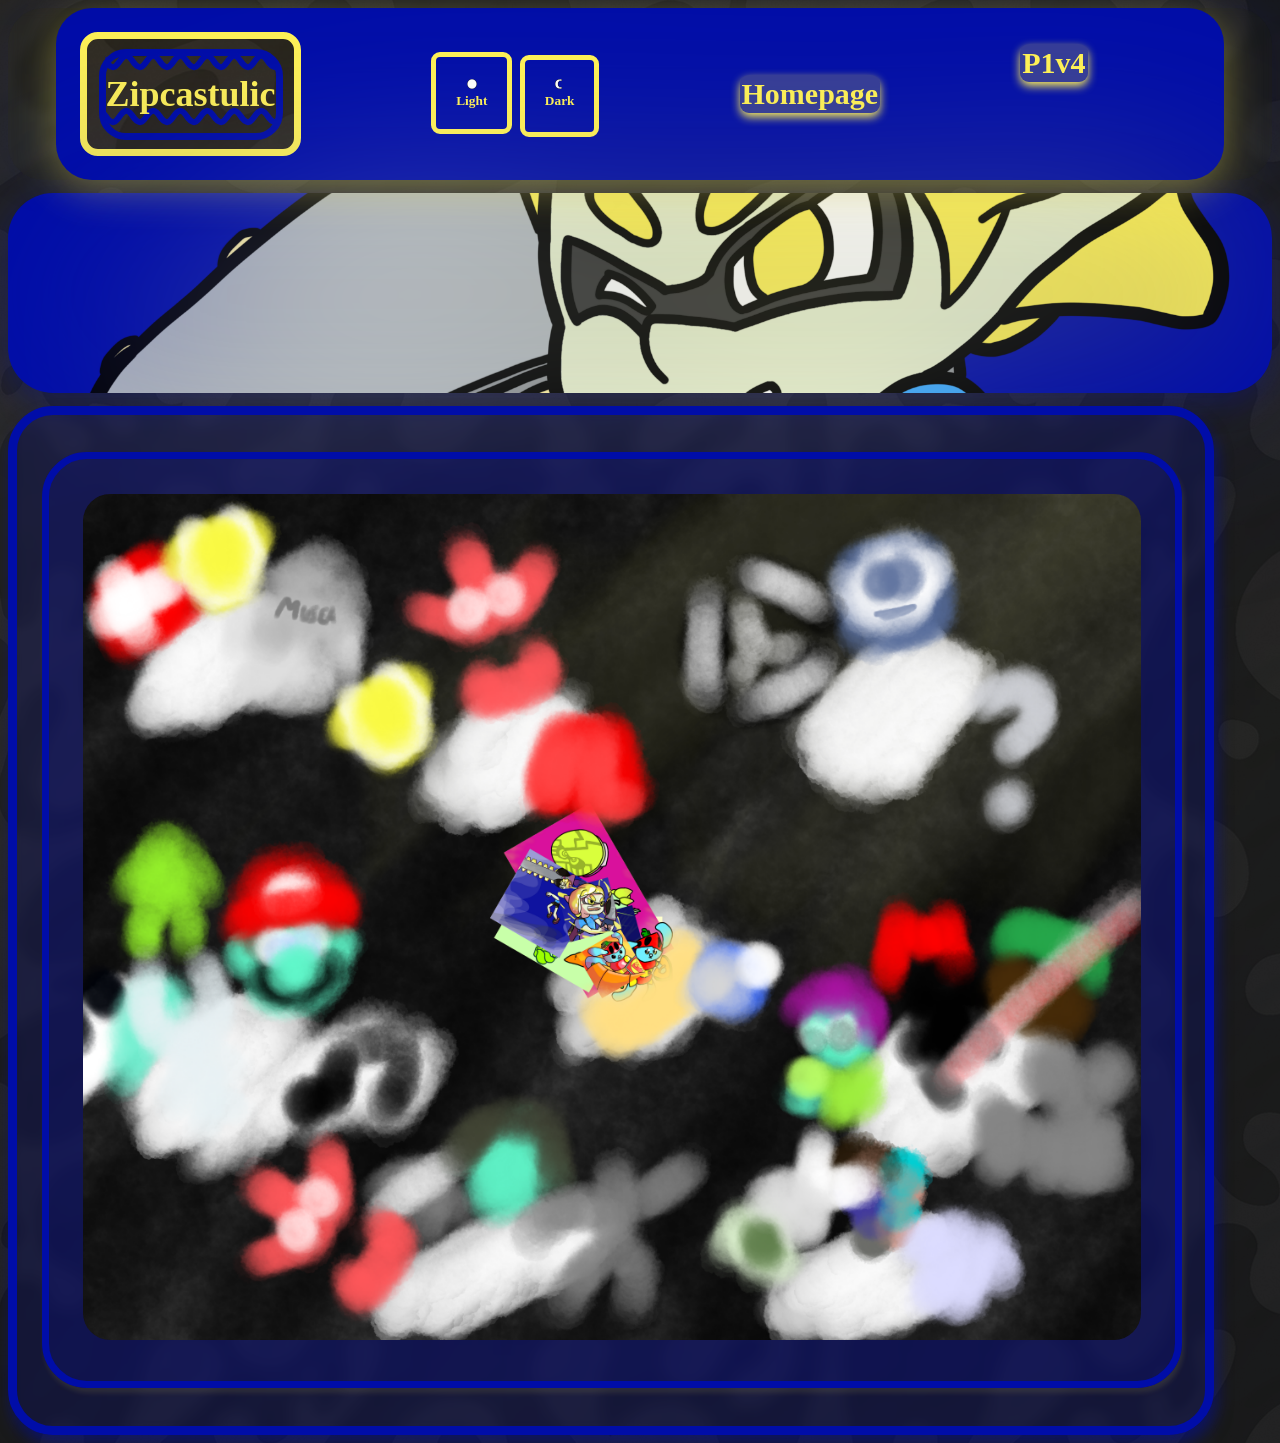
==== bio.html @ bfb95222 "Initial" ====
<!DOCTYPE html>
<html>

<head>
    <meta charset="UTF-8" />
    <title>Portfolio</title>
    <meta key="Splatoon">
    <meta key="Splatoon Community">
    <meta key="Splatoon Ideas">
    <meta key="Splatoon Balancing">
    <link rel="icon" type="image/x-icon" href="sprites/Logo.png">
    <link rel="stylesheet" href="style.css">
    <link rel="preconnect" href="https://fonts.googleapis.com">
    <link rel="preconnect" href="https://fonts.gstatic.com" crossorigin>
    <link href="https://fonts.googleapis.com/css2?family=SN+Pro:ital,wght@0,200..900;1,200..900&family=Sniglet:wght@400;800&display=swap" rel="stylesheet">
</head>

<body class="dark" id="body">
    <header>
        <div class="header_flex">
            <div class="logo">
                <a href="index.html">
                    Zipcastulic
                </a>
            </div>
            <nav>
                <div class="navswitches">
                    <button id="lightswitch"><img src="sprites/Sun.png" width="10px"> <br> Light</button>
                    <script>
                        document.getElementById("lightswitch").addEventListener("click", () => {
                        document.getElementById("body").classList.replace("dark", "light");
                        });
                    </script>
                    <button id="darkswitch"><img src="sprites/Moon.png" width="10px"> <br> Dark</button>
                    <script>
                        document.getElementById("darkswitch").addEventListener("click", () => {
                        document.getElementById("body").classList.replace("light", "dark");
                        });
                    </script>
                </div>
                <div class="navbuttons">
                    <a href="index.html">
                        Homepage
                    </a>
                </div>
                <div class="navflex">
                    <a href="p1v4.html">
                        P1v4
                    </a>
                </div>
            </nav>
        </div>
    </header>

    <div class="banner"> <div class="banner" id="bannerblur"></div></div>

    <div class="grid">
        <div class="allcol item">
            <img src="sprites/Bio1.png" style="width: 100%;">
        </div>
    </div>

</body>

</html>
---- style.css ----
/* Gemaakt door Jelle Tennekes */

body {
    font-family: SN Pro;
    font-weight: 850;
    font-size: 30px;
}


header {
    backdrop-filter: blur(5px);
    border-radius: 4vb;
    padding: 10px auto;
    box-shadow: 0px 0px 40px rgba(0, 13, 168, 0.1);
    position: sticky;
    top: -3vb;
}


header .header_flex {
    border-radius: 4vb;
    background-color: #000DA8;
    display: flex;
    justify-content: space-between;
    align-items: center;
    padding: 15px;
    width: 90%;
    margin: 0px auto;
    box-shadow: 0px 10px 40px rgba(255, 242, 87, 0.4);
}

header a {
    color: #FFF257;
    display: block;
}

nav {
    display: flex;
    justify-content: space-around;
    align-items: center;
    padding: 15px;
    width: 70%;
    margin: 0px auto;
    border-radius: 15px;
}

.logo {
    margin: 1vb;
    border: 0.8vb solid #FFF257;
    padding: 3% 1% !important;
    border-radius: 2vb;
    background-color: orange;
    background-origin: content-box;
    background-image: url(sprites/Tape2dark.png);
    font-size: 4vb;
}

.logo a {
    border: 0.8vb solid #000DA8 !important;
    border-radius: 3vb;
    padding: 10% 0px !important;
    text-decoration: wavy overline underline #000DA8;
    text-decoration-skip-ink: none;
    text-decoration-thickness: 0.7vb;
    color: #FFF257 !important;
    display: unset;
}

.navflex {
    display: flex;
    flex-direction: column;
    flex-wrap: wrap;
    height: 100px;
    gap: 10px;
    justify-items: center;
    align-items: center;
}

a {
    text-decoration: none;
    color: #000DA8;
}

.header_flex div :hover {
    color: rgba(255, 242, 87, 0.9);
    padding: 0px 2px 4px;
}

.banner {
    margin-top: 1%;
    margin-bottom: 1%;
    border-radius: 5vb;
    box-shadow: 0px 10px 30px rgba(0, 13, 168, 0.3);
    width: 100%;
    height: 200px;
    background-image: url(sprites/Banner.png);
    background-size: cover;
    background-position: center;
    background-position-y: 45%;
}



.grid {
    border: 1vb solid #000DA8;
    border-radius: 5vb;
    background-color: rgba(0, 13, 168, 0.2);
    padding: 3% 2%;
    display: grid;
    grid-template-columns: 1fr 1fr 1fr;
    backdrop-filter: blur(7px);
    gap: 25% 2%;
    width: 90%;
    justify-self: center;
    box-shadow: 3px 10px 15px rgba(0, 13, 168, 0.5);
}

.grid .item {
    border: 0.8vb solid #000DA8;
    border-radius: 5vb;
    backdrop-filter: blur(3px);
    padding: 3%;
    box-shadow: 2px 5px 5px rgba(255, 242, 87, 0.1);
    text-align: center;
}

.grid .item img {
    width: 50%;
    border-radius: 3vb;
}

.grid :hover {
    color: #FFF257;
}

.active {
    border-bottom: 5px solid rgba(255, 242, 87, 0.6);
    border-radius: 5px;
}

.backgroundblur {
    backdrop-filter: blur(20px);
}

#bannerblur {
    filter: blur(100px) opacity(30%);
}

.navbuttons a, .navflex a {
    border-radius: 1vb;
    box-shadow: 0px 4px 10px #FFF257;
    padding: 2px;
    background-color: rgba(255, 242, 87, 0.2);
}

.col1 {
    grid-column: 1 / 2;
}

.col2 {
    grid-column: 2 / 3;
}

.col3 {
    grid-column: 3 / 4;
}

.allcol {
    grid-column: 1 / 4;
    align-self: center;
    width: 93%;
}

.dark {
    color: rgba(255, 242, 87, 0.6);
    background-image: url(sprites/Tape2dark.png);
    background-color: #1a1a1a;
}
.light {
    color: rgba(0, 13, 168, 0.6);
    background-image: url(sprites/Tape2.png);
    background-color: #70F0FF;
}

.light #lightswitch {
    background-color: #000DA8;
    border: 5px solid #FFF257;
    color: #FFF257;
    border-radius: 1vb;
    padding: 17px 20px 23px;
}


.dark #darkswitch {
    background-color: #000DA8;
    border: 5px solid #FFF257;
    color: #FFF257;
    border-radius: 1vb;
    padding: 17px 20px 23px;
}

.navswitches button {
    background-color: #000DA8;
    border: 5px solid #FFF257;
    color: #FFF257;
    border-radius: 1vb;
    padding: 20px;
    font-weight: 900;
    font-family: SN Pro;
}

.navswitches button:hover {
    background-color: #000DA8;
    border: 5px solid rgba(255, 242, 87, 0.9);
    color: rgba(255, 242, 87, 0.9);
    border-radius: 1vb;
    padding: 18px 20px 22px;
}
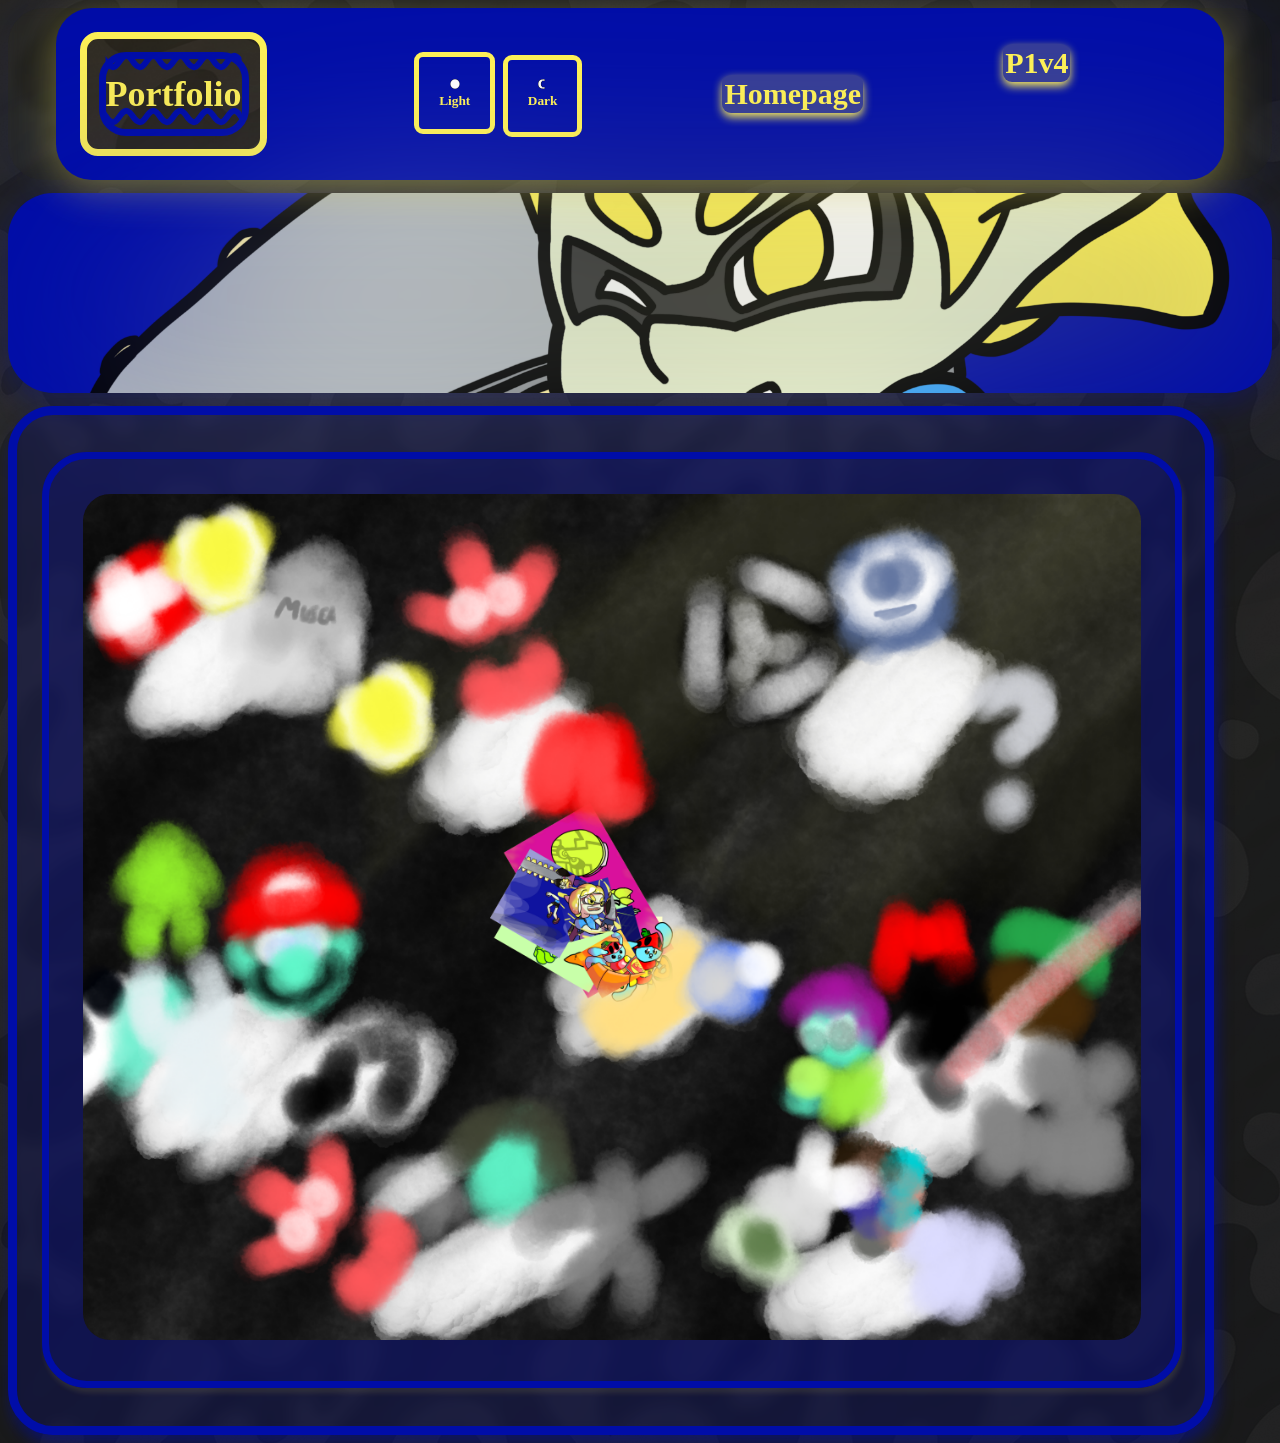
==== commit 677b2f31: "Update bio.html Made it say Portfolio instead of Zipcastulic" ====
--- a/bio.html
+++ b/bio.html
@@ -20,7 +20,7 @@
         <div class="header_flex">
             <div class="logo">
                 <a href="index.html">
-                    Zipcastulic
+                    Portfolio
                 </a>
             </div>
             <nav>
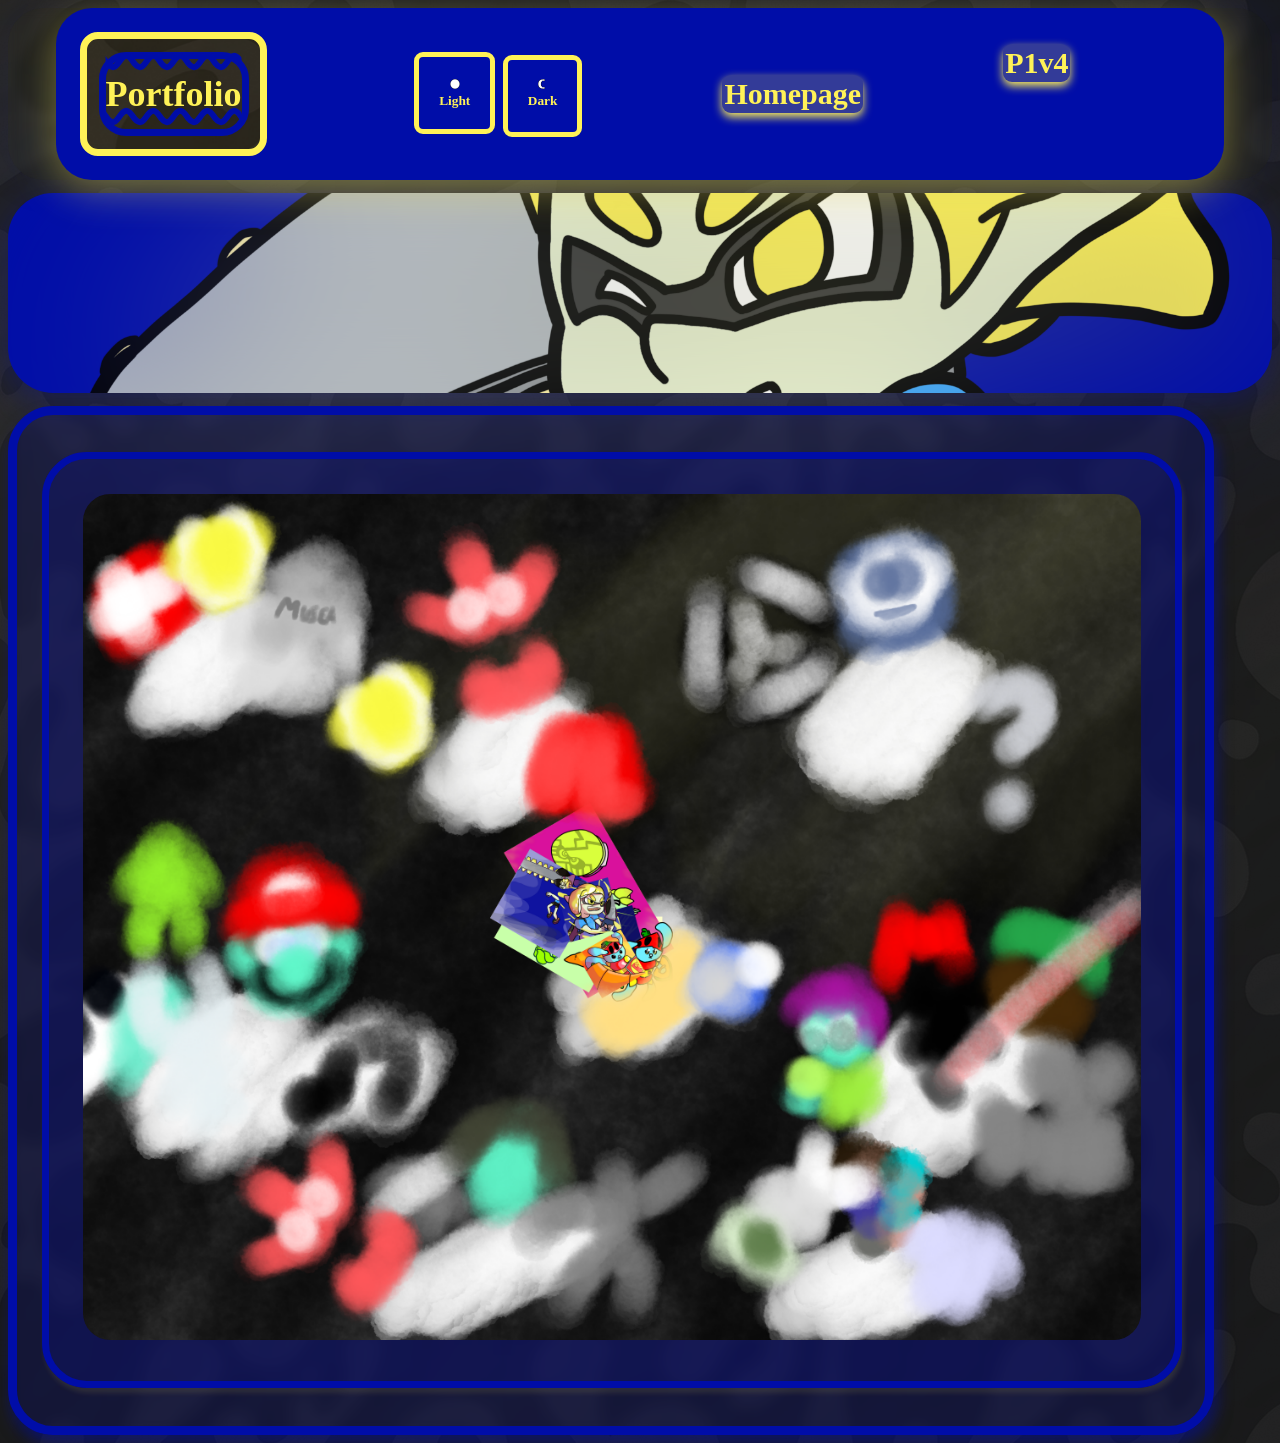
==== commit 5133102b: "Made Artsnack and fixed header" ====
--- a/bio.html
+++ b/bio.html
@@ -56,7 +56,7 @@
 
     <div class="grid">
         <div class="allcol item">
-            <img src="sprites/Bio1.png" style="width: 100%;">
+            <img src="sprites/Bio1.png" class="opdrachtimage">
         </div>
     </div>
 
--- a/style.css
+++ b/style.css
@@ -6,6 +6,11 @@
     font-size: 30px;
 }
 
+
+a {
+    text-decoration: none;
+    color: #000DA8;
+}
 
 header {
     backdrop-filter: blur(5px);
@@ -14,6 +19,7 @@
     box-shadow: 0px 0px 40px rgba(0, 13, 168, 0.1);
     position: sticky;
     top: -3vb;
+    z-index: 1;
 }
 
 
@@ -42,6 +48,16 @@
     width: 70%;
     margin: 0px auto;
     border-radius: 15px;
+}
+
+h1 {
+    font-family: SN Pro;
+    font-weight: 900;
+}
+
+h2 {
+    font-family: SN Pro;
+    font-weight: 890;
 }
 
 .logo {
@@ -76,11 +92,6 @@
     align-items: center;
 }
 
-a {
-    text-decoration: none;
-    color: #000DA8;
-}
-
 .header_flex div :hover {
     color: rgba(255, 242, 87, 0.9);
     padding: 0px 2px 4px;
@@ -142,10 +153,6 @@
     backdrop-filter: blur(20px);
 }
 
-#bannerblur {
-    filter: blur(100px) opacity(30%);
-}
-
 .navbuttons a, .navflex a {
     border-radius: 1vb;
     box-shadow: 0px 4px 10px #FFF257;
@@ -215,4 +222,46 @@
     color: rgba(255, 242, 87, 0.9);
     border-radius: 1vb;
     padding: 18px 20px 22px;
+}
+
+.hidden {
+    display: none;
+}
+
+#opdrachtbutton {
+    background-color: rgba(0, 13, 168, 0.2);
+    border: 0.8vb solid #000DA8;
+    border-radius: 5vb;
+    backdrop-filter: blur(3px);
+    padding: 3%;
+    box-shadow: 2px 5px 5px rgba(255, 242, 87, 0.1);
+    text-align: center;
+    font-family: SN Pro !important;
+    font-weight: 900 !important;
+    color: #FFF257;
+}
+
+#bannerblur {
+    filter: blur(100px) opacity(30%);
+}
+
+summary {
+    user-select: none;
+    list-style-type: none;
+    border-radius: 1vb;
+    box-shadow: 0px 4px 10px #FFF257;
+    padding: 2px;
+    background-color: #333a97;
+    width: 60%;
+    justify-self: center;
+}
+
+summary:hover {
+    cursor: pointer;
+}
+
+.opdrachtimage {
+    width: 100% !important;
+    position: relative;
+    z-index: 10;
 }
